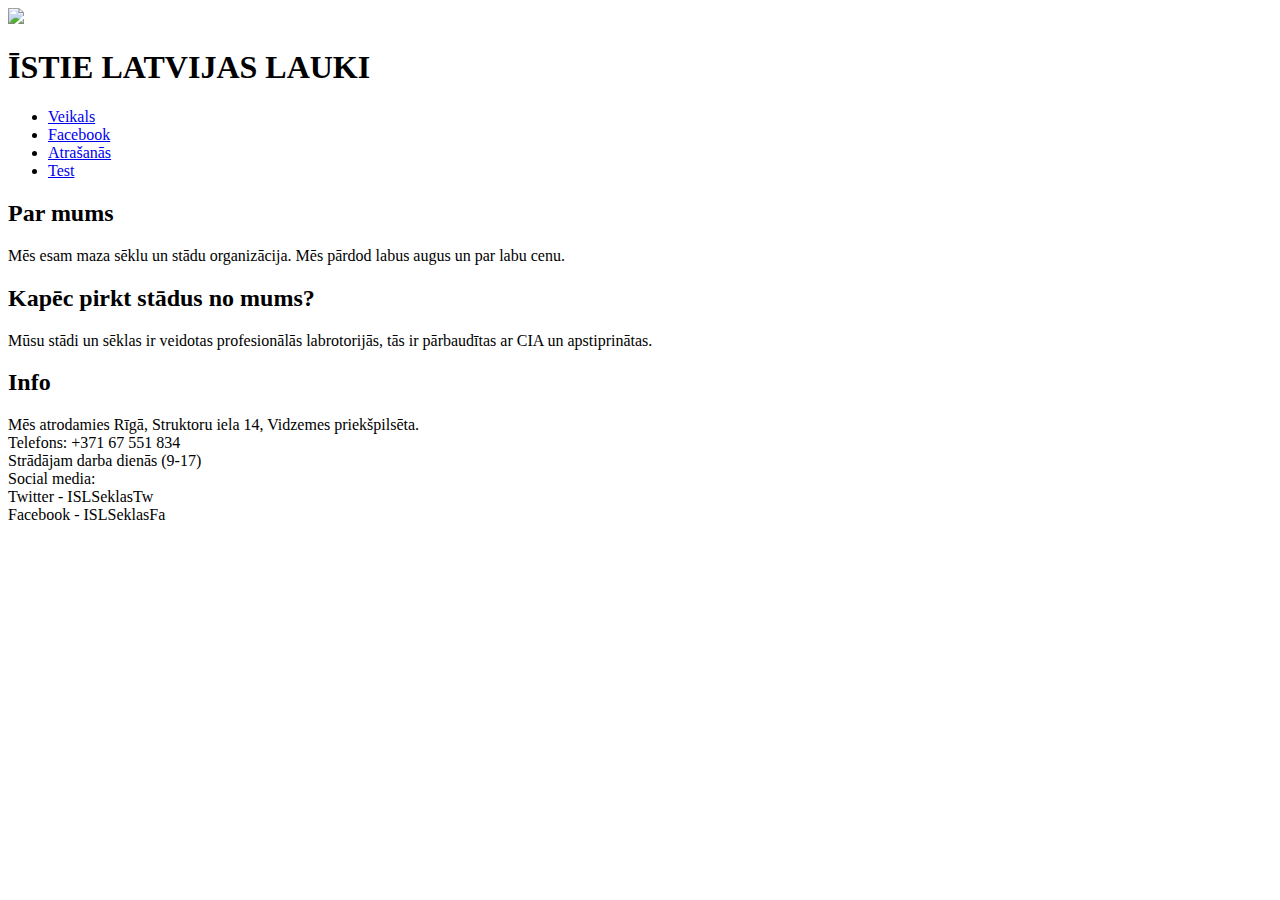
==== index.html @ a9732b5c "Create index.html" ====
<!DOCTYPE html>
<html>
  <head>
    <meta charset="utf-8">
    <meta name="viewport" content="width=device-width">
    <title>repl.it</title>
    <link href="/static/1.css" rel="stylesheet" type="text/css" />
  </head>
  <body>
    <header>
    <img src="https://www.agronomy.org/files/images/news/rathore-edibleseeds-02-800x600.jpg">
    <h1>ĪSTIE LATVIJAS LAUKI</h1>
    <ul>
      <li><a href="shop.html">Veikals</a></li>
      <li><a href="https://www.facebook.com/SEED.uno/">Facebook</a></li>
      <li><a href="https://www.google.com/maps/place/Latvijas+%C5%A0%C4%B7irnes+S%C4%93klas/@56.8400003,24.5439196,7z/data=!4m9!1m2!2m1!1sS%C4%93klu+veikals!3m5!1s0x46eece59618611f9:0x8bbb168ca95ac82f!8m2!3d56.9719945!4d24.1742786!15sCg5TxJNrbHUgdmVpa2Fsc5IBDXNlZWRfc3VwcGxpZXI">Atrašanās</a></li>
      <li><a href="test.html">Test</a></li>
    </ul>
  </header>
  <article>
    <h2>Par mums</h2>
    <p>Mēs esam maza sēklu un stādu organizācija. Mēs pārdod labus augus un par labu cenu.</p>
  </article>
  <article>
    <h2>Kapēc pirkt stādus no mums?</h2>
    <p>Mūsu stādi un sēklas ir veidotas profesionālās labrotorijās, tās ir pārbaudītas ar CIA un apstiprinātas.</p>
  </article>
  <article>
    <h2>Info</h2>
    <p>Mēs atrodamies Rīgā, Struktoru iela 14, Vidzemes priekšpilsēta.<br>
    Telefons: +371 67 551 834<br>
    Strādājam darba dienās (9-17)<br>
    Social media:<br>
    Twitter - ISLSeklasTw<br>
    Facebook - ISLSeklasFa<br>
    </p>
  </article>
  </body>
</html>
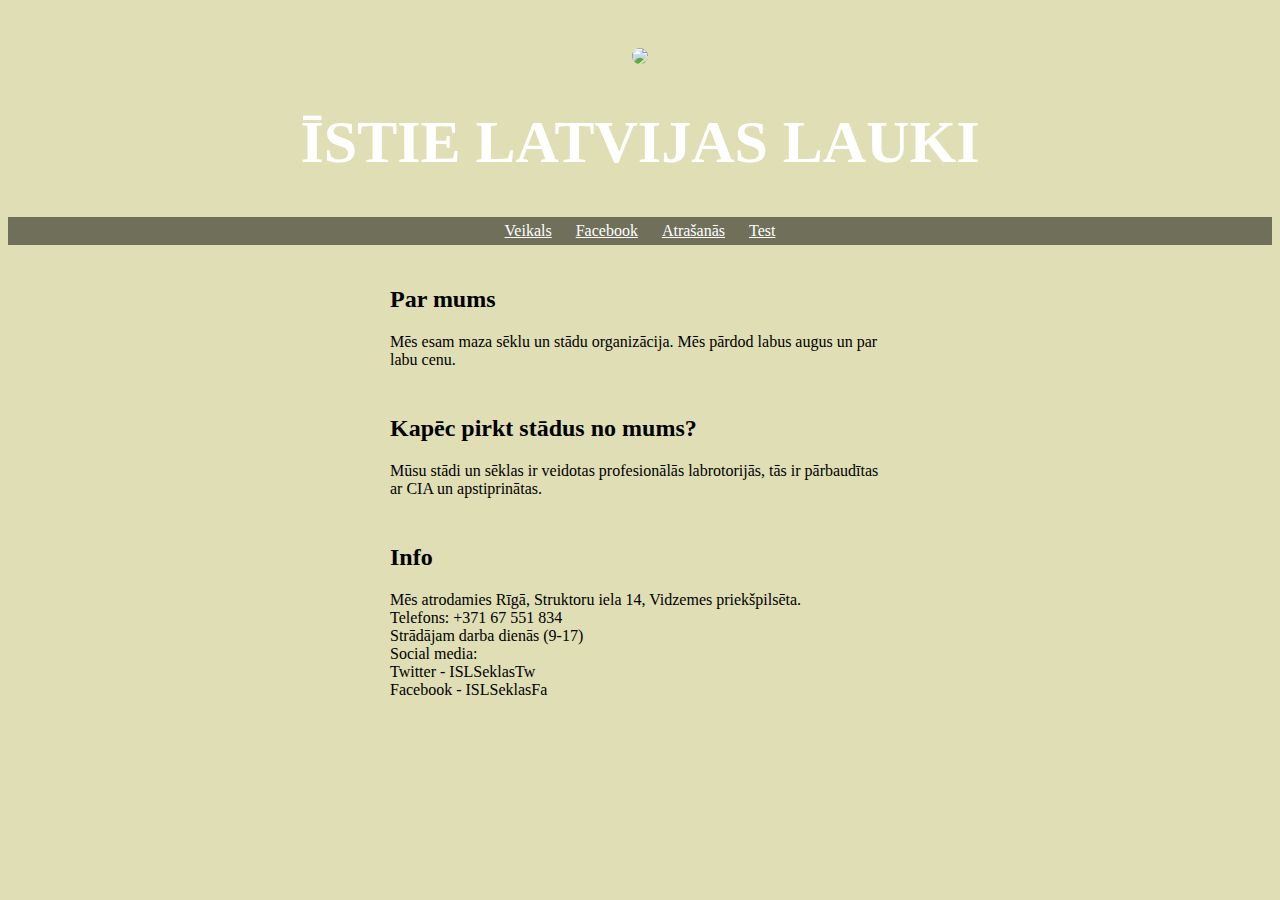
==== commit 70a8285c: "Update index.html" ====
--- a/index.html
+++ b/index.html
@@ -4,7 +4,7 @@
     <meta charset="utf-8">
     <meta name="viewport" content="width=device-width">
     <title>repl.it</title>
-    <link href="/static/1.css" rel="stylesheet" type="text/css" />
+    <link href="css/1.css" rel="stylesheet" type="text/css" />
   </head>
   <body>
     <header>
--- a/css/1.css
+++ b/css/1.css
@@ -0,0 +1,44 @@
+header {
+  text-align: center;
+  background-image: url('http://www.macmillandictionary.com/external/slideshow/full/46528_full.jpg');
+  background-size: cover;
+  color: white;
+}
+a {
+  color: white;
+}
+h1 {
+  font-size: 60px;
+}
+img {
+  margin: 40px 0px 0px 0px;
+  border: 7px transparent black;
+  border-radius: 20px;
+  width: 350px;
+}
+ul {
+  padding: 5px;
+  background: rgba(0,0,0,0.5);
+}
+li {
+  display: inline;
+  padding: 0px 10px 0px 10px;
+}
+article {
+  max-width: 500px;
+  padding: 5px;
+  margin: 0 auto;
+}
+body {
+  background: rgb(223, 222, 181)
+}
+@media (max-width: 500px) {
+  h1 {
+    font-size: 36px;
+    padding: 5px;
+  }
+  li {
+    padding: 5px;
+    display: block;
+  }
+}
